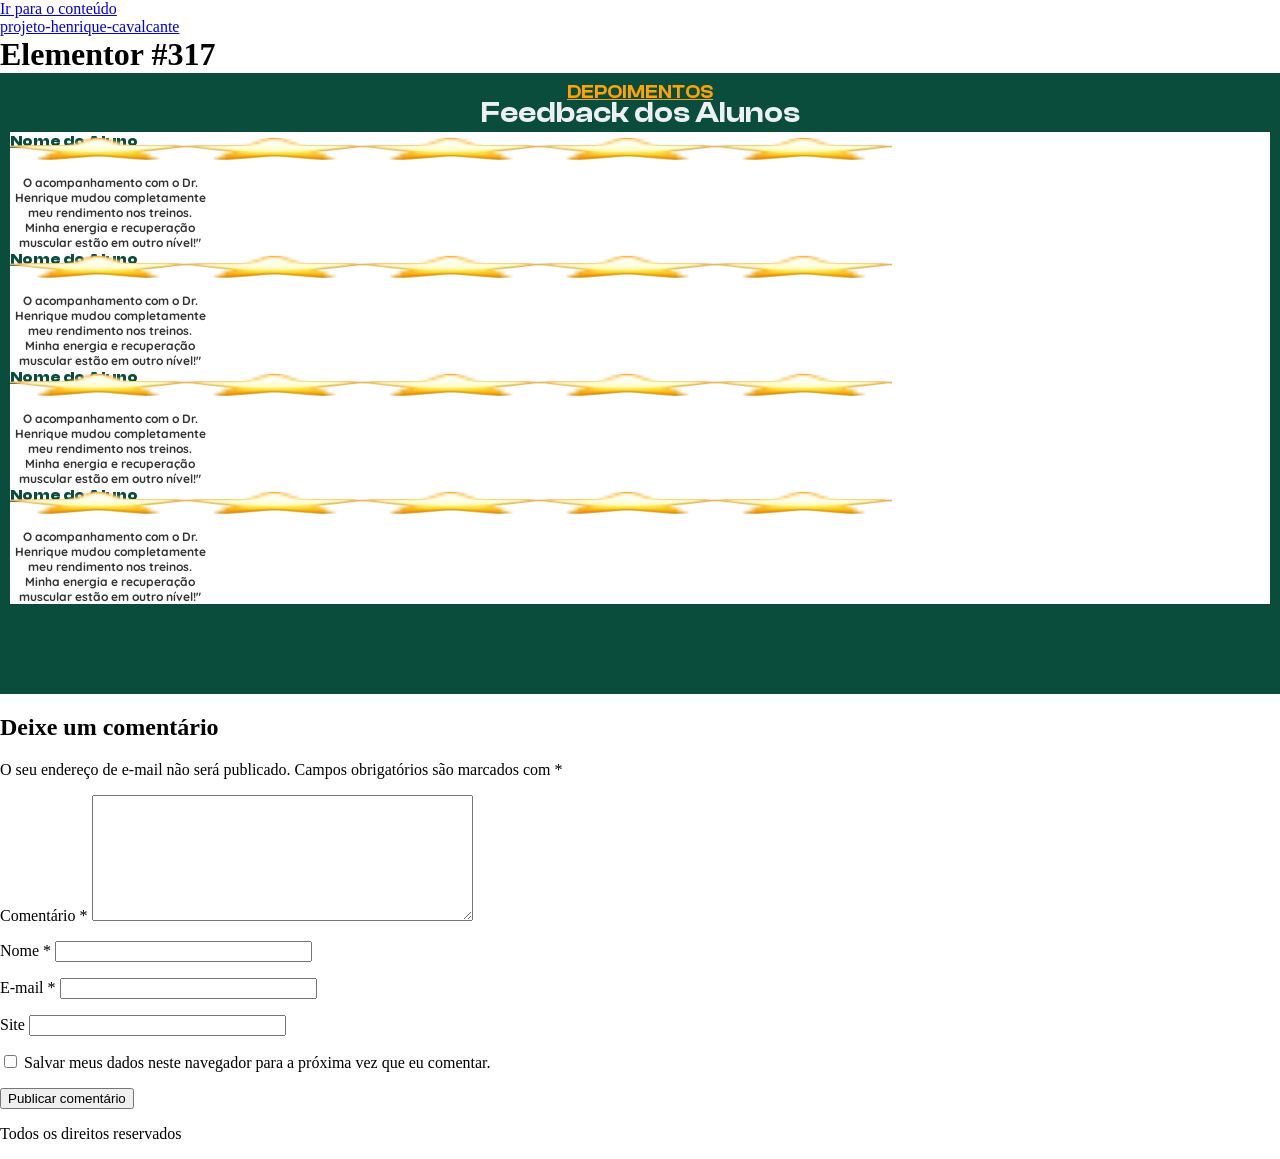
==== elementor-317/index.html @ 1b87118b "Primeiro commit - projeto Henrique Nutri" ====
<!DOCTYPE html>
<html lang="pt-BR">
<head><meta charset="UTF-8">
	
	<meta name="viewport" content="width=device-width, initial-scale=1">
	<link rel="profile" href="https://gmpg.org/xfn/11">
	<title>Elementor #317 – projeto-henrique-cavalcante</title>
<meta name="robots" content="max-image-preview:large">





<style id="wp-img-auto-sizes-contain-inline-css">
img:is([sizes=auto i],[sizes^="auto," i]){contain-intrinsic-size:3000px 1500px}
/*# sourceURL=wp-img-auto-sizes-contain-inline-css */
</style>
 
<style id="wp-emoji-styles-inline-css">

	img.wp-smiley, img.emoji {
		display: inline !important;
		border: none !important;
		box-shadow: none !important;
		height: 1em !important;
		width: 1em !important;
		margin: 0 0.07em !important;
		vertical-align: -0.1em !important;
		background: none !important;
		padding: 0 !important;
	}
/*# sourceURL=wp-emoji-styles-inline-css */
</style>
<style id="global-styles-inline-css">
:root{--wp--preset--aspect-ratio--square: 1;--wp--preset--aspect-ratio--4-3: 4/3;--wp--preset--aspect-ratio--3-4: 3/4;--wp--preset--aspect-ratio--3-2: 3/2;--wp--preset--aspect-ratio--2-3: 2/3;--wp--preset--aspect-ratio--16-9: 16/9;--wp--preset--aspect-ratio--9-16: 9/16;--wp--preset--color--black: #000000;--wp--preset--color--cyan-bluish-gray: #abb8c3;--wp--preset--color--white: #ffffff;--wp--preset--color--pale-pink: #f78da7;--wp--preset--color--vivid-red: #cf2e2e;--wp--preset--color--luminous-vivid-orange: #ff6900;--wp--preset--color--luminous-vivid-amber: #fcb900;--wp--preset--color--light-green-cyan: #7bdcb5;--wp--preset--color--vivid-green-cyan: #00d084;--wp--preset--color--pale-cyan-blue: #8ed1fc;--wp--preset--color--vivid-cyan-blue: #0693e3;--wp--preset--color--vivid-purple: #9b51e0;--wp--preset--gradient--vivid-cyan-blue-to-vivid-purple: linear-gradient(135deg,rgb(6,147,227) 0%,rgb(155,81,224) 100%);--wp--preset--gradient--light-green-cyan-to-vivid-green-cyan: linear-gradient(135deg,rgb(122,220,180) 0%,rgb(0,208,130) 100%);--wp--preset--gradient--luminous-vivid-amber-to-luminous-vivid-orange: linear-gradient(135deg,rgb(252,185,0) 0%,rgb(255,105,0) 100%);--wp--preset--gradient--luminous-vivid-orange-to-vivid-red: linear-gradient(135deg,rgb(255,105,0) 0%,rgb(207,46,46) 100%);--wp--preset--gradient--very-light-gray-to-cyan-bluish-gray: linear-gradient(135deg,rgb(238,238,238) 0%,rgb(169,184,195) 100%);--wp--preset--gradient--cool-to-warm-spectrum: linear-gradient(135deg,rgb(74,234,220) 0%,rgb(151,120,209) 20%,rgb(207,42,186) 40%,rgb(238,44,130) 60%,rgb(251,105,98) 80%,rgb(254,248,76) 100%);--wp--preset--gradient--blush-light-purple: linear-gradient(135deg,rgb(255,206,236) 0%,rgb(152,150,240) 100%);--wp--preset--gradient--blush-bordeaux: linear-gradient(135deg,rgb(254,205,165) 0%,rgb(254,45,45) 50%,rgb(107,0,62) 100%);--wp--preset--gradient--luminous-dusk: linear-gradient(135deg,rgb(255,203,112) 0%,rgb(199,81,192) 50%,rgb(65,88,208) 100%);--wp--preset--gradient--pale-ocean: linear-gradient(135deg,rgb(255,245,203) 0%,rgb(182,227,212) 50%,rgb(51,167,181) 100%);--wp--preset--gradient--electric-grass: linear-gradient(135deg,rgb(202,248,128) 0%,rgb(113,206,126) 100%);--wp--preset--gradient--midnight: linear-gradient(135deg,rgb(2,3,129) 0%,rgb(40,116,252) 100%);--wp--preset--font-size--small: 13px;--wp--preset--font-size--medium: 20px;--wp--preset--font-size--large: 36px;--wp--preset--font-size--x-large: 42px;--wp--preset--font-family--clash: Clash;--wp--preset--spacing--20: 0.44rem;--wp--preset--spacing--30: 0.67rem;--wp--preset--spacing--40: 1rem;--wp--preset--spacing--50: 1.5rem;--wp--preset--spacing--60: 2.25rem;--wp--preset--spacing--70: 3.38rem;--wp--preset--spacing--80: 5.06rem;--wp--preset--shadow--natural: 6px 6px 9px rgba(0, 0, 0, 0.2);--wp--preset--shadow--deep: 12px 12px 50px rgba(0, 0, 0, 0.4);--wp--preset--shadow--sharp: 6px 6px 0px rgba(0, 0, 0, 0.2);--wp--preset--shadow--outlined: 6px 6px 0px -3px rgb(255, 255, 255), 6px 6px rgb(0, 0, 0);--wp--preset--shadow--crisp: 6px 6px 0px rgb(0, 0, 0);}.wp-block-button{--wp--preset--dimension--25: 25%;--wp--preset--dimension--50: 50%;--wp--preset--dimension--75: 75%;--wp--preset--dimension--100: 100%;}:root { --wp--style--global--content-size: 800px;--wp--style--global--wide-size: 1200px; }:where(body) { margin: 0; }.wp-site-blocks > .alignleft { float: left; margin-right: 2em; }.wp-site-blocks > .alignright { float: right; margin-left: 2em; }.wp-site-blocks > .aligncenter { justify-content: center; margin-left: auto; margin-right: auto; }:where(.wp-site-blocks) > * { margin-block-start: 24px; margin-block-end: 0; }:where(.wp-site-blocks) > :first-child { margin-block-start: 0; }:where(.wp-site-blocks) > :last-child { margin-block-end: 0; }:root { --wp--style--block-gap: 24px; }:root :where(.is-layout-flow) > :first-child{margin-block-start: 0;}:root :where(.is-layout-flow) > :last-child{margin-block-end: 0;}:root :where(.is-layout-flow) > *{margin-block-start: 24px;margin-block-end: 0;}:root :where(.is-layout-constrained) > :first-child{margin-block-start: 0;}:root :where(.is-layout-constrained) > :last-child{margin-block-end: 0;}:root :where(.is-layout-constrained) > *{margin-block-start: 24px;margin-block-end: 0;}:root :where(.is-layout-flex){gap: 24px;}:root :where(.is-layout-grid){gap: 24px;}.is-layout-flow > .alignleft{float: left;margin-inline-start: 0;margin-inline-end: 2em;}.is-layout-flow > .alignright{float: right;margin-inline-start: 2em;margin-inline-end: 0;}.is-layout-flow > .aligncenter{margin-left: auto !important;margin-right: auto !important;}.is-layout-constrained > .alignleft{float: left;margin-inline-start: 0;margin-inline-end: 2em;}.is-layout-constrained > .alignright{float: right;margin-inline-start: 2em;margin-inline-end: 0;}.is-layout-constrained > .aligncenter{margin-left: auto !important;margin-right: auto !important;}.is-layout-constrained > :where(:not(.alignleft):not(.alignright):not(.alignfull)){max-width: var(--wp--style--global--content-size);margin-left: auto !important;margin-right: auto !important;}.is-layout-constrained > .alignwide{max-width: var(--wp--style--global--wide-size);}body .is-layout-flex{display: flex;}.is-layout-flex{flex-wrap: wrap;align-items: center;}.is-layout-flex > :is(*, div){margin: 0;}body .is-layout-grid{display: grid;}.is-layout-grid > :is(*, div){margin: 0;}body{padding-top: 0px;padding-right: 0px;padding-bottom: 0px;padding-left: 0px;}:root :where(.wp-element-button, .wp-block-button__link){background-color: #32373c;border-width: 0;color: #fff;font-family: inherit;font-size: inherit;font-style: inherit;font-weight: inherit;letter-spacing: inherit;line-height: inherit;padding-top: calc(0.667em + 2px);padding-right: calc(1.333em + 2px);padding-bottom: calc(0.667em + 2px);padding-left: calc(1.333em + 2px);text-decoration: none;text-transform: inherit;}.has-black-color{color: var(--wp--preset--color--black) !important;}.has-cyan-bluish-gray-color{color: var(--wp--preset--color--cyan-bluish-gray) !important;}.has-white-color{color: var(--wp--preset--color--white) !important;}.has-pale-pink-color{color: var(--wp--preset--color--pale-pink) !important;}.has-vivid-red-color{color: var(--wp--preset--color--vivid-red) !important;}.has-luminous-vivid-orange-color{color: var(--wp--preset--color--luminous-vivid-orange) !important;}.has-luminous-vivid-amber-color{color: var(--wp--preset--color--luminous-vivid-amber) !important;}.has-light-green-cyan-color{color: var(--wp--preset--color--light-green-cyan) !important;}.has-vivid-green-cyan-color{color: var(--wp--preset--color--vivid-green-cyan) !important;}.has-pale-cyan-blue-color{color: var(--wp--preset--color--pale-cyan-blue) !important;}.has-vivid-cyan-blue-color{color: var(--wp--preset--color--vivid-cyan-blue) !important;}.has-vivid-purple-color{color: var(--wp--preset--color--vivid-purple) !important;}.has-black-background-color{background-color: var(--wp--preset--color--black) !important;}.has-cyan-bluish-gray-background-color{background-color: var(--wp--preset--color--cyan-bluish-gray) !important;}.has-white-background-color{background-color: var(--wp--preset--color--white) !important;}.has-pale-pink-background-color{background-color: var(--wp--preset--color--pale-pink) !important;}.has-vivid-red-background-color{background-color: var(--wp--preset--color--vivid-red) !important;}.has-luminous-vivid-orange-background-color{background-color: var(--wp--preset--color--luminous-vivid-orange) !important;}.has-luminous-vivid-amber-background-color{background-color: var(--wp--preset--color--luminous-vivid-amber) !important;}.has-light-green-cyan-background-color{background-color: var(--wp--preset--color--light-green-cyan) !important;}.has-vivid-green-cyan-background-color{background-color: var(--wp--preset--color--vivid-green-cyan) !important;}.has-pale-cyan-blue-background-color{background-color: var(--wp--preset--color--pale-cyan-blue) !important;}.has-vivid-cyan-blue-background-color{background-color: var(--wp--preset--color--vivid-cyan-blue) !important;}.has-vivid-purple-background-color{background-color: var(--wp--preset--color--vivid-purple) !important;}.has-black-border-color{border-color: var(--wp--preset--color--black) !important;}.has-cyan-bluish-gray-border-color{border-color: var(--wp--preset--color--cyan-bluish-gray) !important;}.has-white-border-color{border-color: var(--wp--preset--color--white) !important;}.has-pale-pink-border-color{border-color: var(--wp--preset--color--pale-pink) !important;}.has-vivid-red-border-color{border-color: var(--wp--preset--color--vivid-red) !important;}.has-luminous-vivid-orange-border-color{border-color: var(--wp--preset--color--luminous-vivid-orange) !important;}.has-luminous-vivid-amber-border-color{border-color: var(--wp--preset--color--luminous-vivid-amber) !important;}.has-light-green-cyan-border-color{border-color: var(--wp--preset--color--light-green-cyan) !important;}.has-vivid-green-cyan-border-color{border-color: var(--wp--preset--color--vivid-green-cyan) !important;}.has-pale-cyan-blue-border-color{border-color: var(--wp--preset--color--pale-cyan-blue) !important;}.has-vivid-cyan-blue-border-color{border-color: var(--wp--preset--color--vivid-cyan-blue) !important;}.has-vivid-purple-border-color{border-color: var(--wp--preset--color--vivid-purple) !important;}.has-vivid-cyan-blue-to-vivid-purple-gradient-background{background: var(--wp--preset--gradient--vivid-cyan-blue-to-vivid-purple) !important;}.has-light-green-cyan-to-vivid-green-cyan-gradient-background{background: var(--wp--preset--gradient--light-green-cyan-to-vivid-green-cyan) !important;}.has-luminous-vivid-amber-to-luminous-vivid-orange-gradient-background{background: var(--wp--preset--gradient--luminous-vivid-amber-to-luminous-vivid-orange) !important;}.has-luminous-vivid-orange-to-vivid-red-gradient-background{background: var(--wp--preset--gradient--luminous-vivid-orange-to-vivid-red) !important;}.has-very-light-gray-to-cyan-bluish-gray-gradient-background{background: var(--wp--preset--gradient--very-light-gray-to-cyan-bluish-gray) !important;}.has-cool-to-warm-spectrum-gradient-background{background: var(--wp--preset--gradient--cool-to-warm-spectrum) !important;}.has-blush-light-purple-gradient-background{background: var(--wp--preset--gradient--blush-light-purple) !important;}.has-blush-bordeaux-gradient-background{background: var(--wp--preset--gradient--blush-bordeaux) !important;}.has-luminous-dusk-gradient-background{background: var(--wp--preset--gradient--luminous-dusk) !important;}.has-pale-ocean-gradient-background{background: var(--wp--preset--gradient--pale-ocean) !important;}.has-electric-grass-gradient-background{background: var(--wp--preset--gradient--electric-grass) !important;}.has-midnight-gradient-background{background: var(--wp--preset--gradient--midnight) !important;}.has-small-font-size{font-size: var(--wp--preset--font-size--small) !important;}.has-medium-font-size{font-size: var(--wp--preset--font-size--medium) !important;}.has-large-font-size{font-size: var(--wp--preset--font-size--large) !important;}.has-x-large-font-size{font-size: var(--wp--preset--font-size--x-large) !important;}.has-clash-font-family{font-family: var(--wp--preset--font-family--clash) !important;}
:root :where(.wp-block-icon svg){width: 24px;}
:root :where(.wp-block-pullquote){font-size: 1.5em;line-height: 1.6;}
/*# sourceURL=global-styles-inline-css */
</style>
<link rel="stylesheet" id="hello-elementor-css" href="/wp-content/themes/hello-elementor/assets/css/reset.css?ver=3.5.1" media="all">
<link rel="stylesheet" id="hello-elementor-theme-style-css" href="/wp-content/themes/hello-elementor/assets/css/theme.css?ver=3.5.1" media="all">
<link rel="stylesheet" id="hello-elementor-header-footer-css" href="/wp-content/themes/hello-elementor/assets/css/header-footer.css?ver=3.5.1" media="all">
<link rel="stylesheet" id="elementor-frontend-css" href="/wp-content/plugins/elementor/assets/css/frontend.min.css?ver=4.2.4" media="all">
<style id="elementor-frontend-inline-css">
.elementor-kit-6{--e-global-color-primary:#6EC1E4;--e-global-color-secondary:#54595F;--e-global-color-text:#7A7A7A;--e-global-color-accent:#61CE70;--e-global-typography-primary-font-family:"Roboto";--e-global-typography-primary-font-weight:600;--e-global-typography-secondary-font-family:"Roboto Slab";--e-global-typography-secondary-font-weight:400;--e-global-typography-text-font-family:"Roboto";--e-global-typography-text-font-weight:400;--e-global-typography-accent-font-family:"Roboto";--e-global-typography-accent-font-weight:500;}.elementor-section.elementor-section-boxed > .elementor-container{max-width:1140px;}.e-con{--container-max-width:1140px;}.elementor-widget:not(:last-child){margin-block-end:20px;}.elementor-element{--widgets-spacing:20px 20px;--widgets-spacing-row:20px;--widgets-spacing-column:20px;}{}h1.entry-title{display:var(--page-title-display);}.site-header .site-branding{flex-direction:column;align-items:stretch;}.site-header{padding-inline-end:0px;padding-inline-start:0px;}.site-footer .site-branding{flex-direction:column;align-items:stretch;}@media(max-width:1024px){.elementor-section.elementor-section-boxed > .elementor-container{max-width:1024px;}.e-con{--container-max-width:1024px;}}@media(max-width:767px){.elementor-section.elementor-section-boxed > .elementor-container{max-width:767px;}.e-con{--container-max-width:767px;}}
.e-heading-base a, .e-paragraph-base a { all: unset; cursor: pointer; }form[data-element_type="e-form"].form-state-success [data-element_type="e-form-success-message"],form[data-element_type="e-form"].form-state-error [data-element_type="e-form-error-message"]{ display: block; }
.elementor-317 .elementor-element.elementor-element-12e1f19{--display:flex;--align-items:center;--container-widget-width:calc( ( 1 - var( --container-widget-flex-grow ) ) * 100% );--padding-top:50px;--padding-bottom:50px;--padding-left:0px;--padding-right:0px;}.elementor-317 .elementor-element.elementor-element-12e1f19.e-con{--align-self:center;}.elementor-317 .elementor-element.elementor-element-983eedb{--display:flex;--flex-direction:row;--container-widget-width:initial;--container-widget-height:100%;--container-widget-flex-grow:1;--container-widget-align-self:stretch;--flex-wrap-mobile:wrap;--padding-top:0px;--padding-bottom:0px;--padding-left:0px;--padding-right:0px;}.elementor-317 .elementor-element.elementor-element-983eedb.e-con{--align-self:center;}.elementor-317 .elementor-element.elementor-element-299acb9{--display:flex;--min-height:0px;--align-items:center;--container-widget-width:calc( ( 1 - var( --container-widget-flex-grow ) ) * 100% );--border-radius:10px 10px 10px 10px;--padding-top:20px;--padding-bottom:20px;--padding-left:20px;--padding-right:20px;}.elementor-317 .elementor-element.elementor-element-299acb9:not(.elementor-motion-effects-element-type-background), .elementor-317 .elementor-element.elementor-element-299acb9 > .elementor-motion-effects-container > .elementor-motion-effects-layer{background-color:#FFFFFF;}.elementor-widget-image .widget-image-caption{color:var( --e-global-color-text );font-family:var( --e-global-typography-text-font-family ), Sans-serif;font-weight:var( --e-global-typography-text-font-weight );}.elementor-317 .elementor-element.elementor-element-9c44d89 img{width:70%;}.elementor-317 .elementor-element.elementor-element-06d07e2{--display:flex;--min-height:0px;--align-items:center;--container-widget-width:calc( ( 1 - var( --container-widget-flex-grow ) ) * 100% );--border-radius:10px 10px 10px 10px;--padding-top:20px;--padding-bottom:20px;--padding-left:20px;--padding-right:20px;}.elementor-317 .elementor-element.elementor-element-06d07e2:not(.elementor-motion-effects-element-type-background), .elementor-317 .elementor-element.elementor-element-06d07e2 > .elementor-motion-effects-container > .elementor-motion-effects-layer{background-color:#FFFFFF;}.elementor-317 .elementor-element.elementor-element-909d22f img{width:70%;}.elementor-317 .elementor-element.elementor-element-e546033{--display:flex;--min-height:0px;--align-items:center;--container-widget-width:calc( ( 1 - var( --container-widget-flex-grow ) ) * 100% );--border-radius:10px 10px 10px 10px;--padding-top:20px;--padding-bottom:20px;--padding-left:20px;--padding-right:20px;}.elementor-317 .elementor-element.elementor-element-e546033:not(.elementor-motion-effects-element-type-background), .elementor-317 .elementor-element.elementor-element-e546033 > .elementor-motion-effects-container > .elementor-motion-effects-layer{background-color:#FFFFFF;}.elementor-317 .elementor-element.elementor-element-23f2750 img{width:70%;}.elementor-317 .elementor-element.elementor-element-206cd2a{--display:flex;--min-height:0px;--align-items:center;--container-widget-width:calc( ( 1 - var( --container-widget-flex-grow ) ) * 100% );--border-radius:10px 10px 10px 10px;--padding-top:20px;--padding-bottom:20px;--padding-left:20px;--padding-right:20px;}.elementor-317 .elementor-element.elementor-element-206cd2a:not(.elementor-motion-effects-element-type-background), .elementor-317 .elementor-element.elementor-element-206cd2a > .elementor-motion-effects-container > .elementor-motion-effects-layer{background-color:#FFFFFF;}.elementor-317 .elementor-element.elementor-element-a00bc3f img{width:70%;}@media(min-width:768px){.elementor-317 .elementor-element.elementor-element-12e1f19{--content-width:1200px;}.elementor-317 .elementor-element.elementor-element-983eedb{--content-width:1200px;}.elementor-317 .elementor-element.elementor-element-299acb9{--width:25%;}.elementor-317 .elementor-element.elementor-element-06d07e2{--width:25%;}.elementor-317 .elementor-element.elementor-element-e546033{--width:25%;}.elementor-317 .elementor-element.elementor-element-206cd2a{--width:25%;}}@media(max-width:1024px) and (min-width:768px){.elementor-317 .elementor-element.elementor-element-299acb9{--width:40%;}.elementor-317 .elementor-element.elementor-element-06d07e2{--width:40%;}.elementor-317 .elementor-element.elementor-element-e546033{--width:40%;}.elementor-317 .elementor-element.elementor-element-206cd2a{--width:40%;}}@media(max-width:1024px){.elementor-317 .elementor-element.elementor-element-983eedb{--min-height:0px;--flex-direction:row;--container-widget-width:calc( ( 1 - var( --container-widget-flex-grow ) ) * 100% );--container-widget-height:100%;--container-widget-flex-grow:1;--container-widget-align-self:stretch;--flex-wrap-mobile:wrap;--justify-content:center;--align-items:center;--flex-wrap:wrap;}.elementor-317 .elementor-element.elementor-element-983eedb.e-con{--align-self:center;}.elementor-317 .elementor-element.elementor-element-299acb9{--min-height:0px;--flex-wrap:wrap;}.elementor-317 .elementor-element.elementor-element-06d07e2{--min-height:0px;--flex-wrap:wrap;}.elementor-317 .elementor-element.elementor-element-e546033{--min-height:0px;--flex-wrap:wrap;}.elementor-317 .elementor-element.elementor-element-206cd2a{--min-height:0px;--flex-wrap:wrap;}}
/*# sourceURL=elementor-frontend-inline-css */
</style>
<link rel="stylesheet" id="widget-image-css" href="/wp-content/plugins/elementor/assets/css/widget-image.min.css?ver=4.2.4" media="all">
<link rel="stylesheet" id="base-desktop-css" href="/wp-content/uploads/elementor/css/base-desktop.css?ver=6af4d4d92cb6b" media="all">
<link rel="stylesheet" id="local-317-frontend-desktop-css" href="/wp-content/uploads/elementor/css/local-317-frontend-desktop.css?ver=6af4d7675442c" media="all">
<link rel="stylesheet" id="local-317-frontend-tablet-css" href="/wp-content/uploads/elementor/css/local-317-frontend-tablet.css?ver=6af4d7675442c" media="(max-width:1024px)">
<link rel="stylesheet" id="base-mobile-css" href="/wp-content/uploads/elementor/css/base-mobile.css?ver=6af4d4d92cb6b" media="(max-width:767px)">
<link rel="stylesheet" id="local-317-frontend-mobile-css" href="/wp-content/uploads/elementor/css/local-317-frontend-mobile.css?ver=6af4d7675442c" media="(max-width:767px)">
<link rel="stylesheet" id="eael-general-css" href="/wp-content/plugins/essential-addons-for-elementor-lite/assets/front-end/css/view/general.min.css?ver=6.8.4" media="all">
<link rel="stylesheet" id="elementor-gf-roboto-css" href="https://fonts.googleapis.com/css?family=Roboto:100,100italic,200,200italic,300,300italic,400,400italic,500,500italic,600,600italic,700,700italic,800,800italic,900,900italic&amp;display=swap" media="all">
<link rel="stylesheet" id="elementor-gf-robotoslab-css" href="https://fonts.googleapis.com/css?family=Roboto+Slab:100,100italic,200,200italic,300,300italic,400,400italic,500,500italic,600,600italic,700,700italic,800,800italic,900,900italic&amp;display=swap" media="all">
<link rel="stylesheet" id="elementor-gf-quicksand-css" href="https://fonts.googleapis.com/css?family=Quicksand:100,100italic,200,200italic,300,300italic,400,400italic,500,500italic,600,600italic,700,700italic,800,800italic,900,900italic&amp;display=swap" media="all">
<script id="jquery-core-js" src="/wp-includes/js/jquery/jquery.min.js?ver=3.7.1"></script>
<script id="jquery-migrate-js" src="/wp-includes/js/jquery/jquery-migrate.min.js?ver=3.4.1"></script>
<link rel="EditURI" type="application/rsd+xml" title="RSD" href="/xmlrpc.php?rsd">
<meta name="generator" content="WordPress 7.1.4">
<link rel="canonical" href="/elementor-317/">
<link rel="shortlink" href="/?p=317">
	<!-- Fonts Plugin CSS - https://fontsplugin.com/ -->
	<style>
		@font-face {font-family:'Clash';src:url('/wp-content/uploads/2026/09/ClashDisplay-Variable.ttf') format('truetype');}	</style>
	<!-- Fonts Plugin CSS -->
	</head>
<body class="wp-singular post-template-default single single-post postid-317 single-format-standard wp-embed-responsive wp-theme-hello-elementor hello-elementor-default elementor-default elementor-kit-6 elementor-page elementor-page-317">


<a class="skip-link screen-reader-text" href="#content">Ir para o conteúdo</a>

<header id="site-header" class="site-header dynamic-header menu-dropdown-tablet">
	<div class="header-inner">
		<div class="site-branding show-title">
							<div class="site-title show">
					<a href="/" title="Página inicial" rel="home">
						projeto-henrique-cavalcante					</a>
				</div>
					</div>

					</div>
</header>

<main id="content" class="site-main post-317 post type-post status-publish format-standard hentry category-sem-categoria">

			<div class="page-header">
			<h1 class="entry-title">Elementor #317</h1>		</div>
	
	<div class="page-content">
				<div data-elementor-type="wp-post" data-elementor-id="317" class="elementor elementor-317">
				<div class="elementor-element elementor-element-416c56b e-con e-atomic-element e-flexbox-base e-416c56b-aa21ed3 " data-id="416c56b" data-element_type="e-flexbox" data-e-type="e-flexbox" data-interaction-id="416c56b" id="depoimentos">
    <div class="elementor-element elementor-element-12e1f19 e-flex e-con-boxed e-con e-parent" data-id="12e1f19" data-element_type="container" data-e-type="container">
					<div class="e-con-inner">
					<h2 data-interaction-id="2b0b38c" class="e-2b0b38c-1b9ec9a e-heading-base"><u id="e-mun2iyxx-l6pgamb">DEPOIMENTOS</u></h2>
					<h2 data-interaction-id="e3b0a4f" class="e-e3b0a4f-91afa24 e-heading-base">Feedback dos Alunos <br></h2>
					</div>
				</div>
		<div class="elementor-element elementor-element-983eedb depoimentos-slider e-flex e-con-boxed e-con e-parent" data-id="983eedb" data-element_type="container" data-e-type="container">
					<div class="e-con-inner">
		<div class="elementor-element elementor-element-299acb9 e-con-full e-flex e-con e-child" data-id="299acb9" data-element_type="container" data-e-type="container" data-settings="{&quot;background_background&quot;:&quot;classic&quot;}">
					<h2 data-interaction-id="70448f8" class="e-70448f8-401b11a e-heading-base"><strong><u>Nome do Aluno</u></strong></h2>
				<div class="elementor-element elementor-element-9c44d89 elementor-widget elementor-widget-image" data-id="9c44d89" data-element_type="widget" data-e-type="widget" data-widget_type="image.default">
				<div class="elementor-widget-container">
															<img decoding="async" width="120" height="24" src="/wp-content/uploads/2026/09/12.png" class="attachment-large size-large wp-image-223" alt="">															</div>
				</div>
					<h2 data-interaction-id="eb15cb7" class="e-eb15cb7-7d5aa66 e-heading-base"><strong>O acompanhamento com o Dr. Henrique mudou completamente meu rendimento nos treinos. Minha energia e recuperação muscular estão em outro nível!"</strong></h2>
				</div>
		<div class="elementor-element elementor-element-06d07e2 e-con-full e-flex e-con e-child" data-id="06d07e2" data-element_type="container" data-e-type="container" data-settings="{&quot;background_background&quot;:&quot;classic&quot;}">
					<h2 data-interaction-id="9076e41" class="e-9076e41-8d638f5 e-heading-base"><strong><u>Nome do Aluno</u></strong></h2>
				<div class="elementor-element elementor-element-909d22f elementor-widget elementor-widget-image" data-id="909d22f" data-element_type="widget" data-e-type="widget" data-widget_type="image.default">
				<div class="elementor-widget-container">
															<img decoding="async" width="120" height="24" src="/wp-content/uploads/2026/09/12.png" class="attachment-large size-large wp-image-223" alt="">															</div>
				</div>
					<h2 data-interaction-id="f97f648" class="e-f97f648-a044d11 e-heading-base"><strong>O acompanhamento com o Dr. Henrique mudou completamente meu rendimento nos treinos. Minha energia e recuperação muscular estão em outro nível!"</strong></h2>
				</div>
		<div class="elementor-element elementor-element-e546033 e-con-full e-flex e-con e-child" data-id="e546033" data-element_type="container" data-e-type="container" data-settings="{&quot;background_background&quot;:&quot;classic&quot;}">
					<h2 data-interaction-id="b275a4b" class="e-b275a4b-8a73851 e-heading-base"><strong><u>Nome do Aluno</u></strong></h2>
				<div class="elementor-element elementor-element-23f2750 elementor-widget elementor-widget-image" data-id="23f2750" data-element_type="widget" data-e-type="widget" data-widget_type="image.default">
				<div class="elementor-widget-container">
															<img decoding="async" width="120" height="24" src="/wp-content/uploads/2026/09/12.png" class="attachment-large size-large wp-image-223" alt="">															</div>
				</div>
					<h2 data-interaction-id="cc31ae4" class="e-cc31ae4-2a63678 e-heading-base"><strong>O acompanhamento com o Dr. Henrique mudou completamente meu rendimento nos treinos. Minha energia e recuperação muscular estão em outro nível!"</strong></h2>
				</div>
		<div class="elementor-element elementor-element-206cd2a e-con-full e-flex e-con e-child" data-id="206cd2a" data-element_type="container" data-e-type="container" data-settings="{&quot;background_background&quot;:&quot;classic&quot;}">
					<h2 data-interaction-id="ebdfb2d" class="e-ebdfb2d-b48a43f e-heading-base"><strong><u>Nome do Aluno</u></strong></h2>
				<div class="elementor-element elementor-element-a00bc3f elementor-widget elementor-widget-image" data-id="a00bc3f" data-element_type="widget" data-e-type="widget" data-widget_type="image.default">
				<div class="elementor-widget-container">
															<img decoding="async" width="120" height="24" src="/wp-content/uploads/2026/09/12.png" class="attachment-large size-large wp-image-223" alt="">															</div>
				</div>
					<h2 data-interaction-id="097c8c7" class="e-097c8c7-68d91cb e-heading-base"><strong>O acompanhamento com o Dr. Henrique mudou completamente meu rendimento nos treinos. Minha energia e recuperação muscular estão em outro nível!"</strong></h2>
				</div>
					</div>
				</div>
		
</div>
		</div>
		
		
			</div>

	<section id="comments" class="comments-area">

	
		<div id="respond" class="comment-respond">
		<h2 id="reply-title" class="comment-reply-title">Deixe um comentário <small><a rel="nofollow" id="cancel-comment-reply-link" href="/elementor-317/#respond" style="display:none;">Cancelar resposta</a></small></h2><form action="http://projeto-henrique-cavalcante.local/wp-comments-post.php" method="post" id="commentform" class="comment-form"><p class="comment-notes"><span id="email-notes">O seu endereço de e-mail não será publicado.</span> <span class="required-field-message">Campos obrigatórios são marcados com <span class="required">*</span></span></p><p class="comment-form-comment"><label for="comment">Comentário <span class="required">*</span></label> <textarea id="comment" name="comment" cols="45" rows="8" maxlength="65525" required></textarea></p><p class="comment-form-author"><label for="author">Nome <span class="required">*</span></label> <input id="author" name="author" type="text" value="" size="30" maxlength="245" autocomplete="name" required></p>
<p class="comment-form-email"><label for="email">E-mail <span class="required">*</span></label> <input id="email" name="email" type="email" value="" size="30" maxlength="100" aria-describedby="email-notes" autocomplete="email" required></p>
<p class="comment-form-url"><label for="url">Site</label> <input id="url" name="url" type="url" value="" size="30" maxlength="200" autocomplete="url"></p>
<p class="comment-form-cookies-consent"><input id="wp-comment-cookies-consent" name="wp-comment-cookies-consent" type="checkbox" value="yes"> <label for="wp-comment-cookies-consent">Salvar meus dados neste navegador para a próxima vez que eu comentar.</label></p>
<p class="form-submit"><input name="submit" type="submit" id="submit" class="submit" value="Publicar comentário"> <input type="hidden" name="comment_post_ID" value="317" id="comment_post_ID">
<input type="hidden" name="comment_parent" id="comment_parent" value="0">
</p></form>	</div><!-- #respond -->
	
</section>

</main>

	<footer id="site-footer" class="site-footer dynamic-footer footer-has-copyright">
	<div class="footer-inner">
		<div class="site-branding show-logo">
					</div>

		
					<div class="copyright show">
				<p>Todos os direitos reservados</p>
			</div>
			</div>
</footer>

<script type="speculationrules">
{"prefetch":[{"source":"document","where":{"and":[{"href_matches":"/*"},{"not":{"href_matches":["/wp-*.php","/wp-admin/*","/wp-content/uploads/*","/wp-content/*","/wp-content/plugins/*","/wp-content/themes/hello-elementor/*","/*\\?(.+)"]}},{"not":{"selector_matches":"a[rel~=\"nofollow\"]"}},{"not":{"selector_matches":".no-prefetch, .no-prefetch a"}}]},"eagerness":"conservative"}]}
</script>
<script id="hello-theme-frontend-js" src="/wp-content/themes/hello-elementor/assets/js/hello-frontend.js?ver=3.5.1"></script>
<script id="elementor-webpack-runtime-js" src="/wp-content/plugins/elementor/assets/js/webpack.runtime.min.js?ver=4.2.4"></script>
<script id="elementor-frontend-modules-js" src="/wp-content/plugins/elementor/assets/js/frontend-modules.min.js?ver=4.2.4"></script>
<script id="jquery-ui-core-js-before">
jQuery.uiBackCompat = true;
//# sourceURL=jquery-ui-core-js-before
</script>
<script id="jquery-ui-core-js" src="/wp-includes/js/jquery/ui/core.min.js?ver=1.14.2"></script>
<script id="elementor-frontend-js-extra">
var EAELImageMaskingConfig = {"svg_dir_url":"/wp-content/plugins/essential-addons-for-elementor-lite/assets/front-end/img/image-masking/svg-shapes/"};
//# sourceURL=elementor-frontend-js-extra
</script>
<script id="elementor-frontend-js-before">
var elementorFrontendConfig = {"environmentMode":{"edit":false,"wpPreview":false,"isScriptDebug":false},"i18n":{"shareOnFacebook":"Compartilhar no Facebook","shareOnX":"Compartilhar no X","pinIt":"Fixar","download":"Baixar","downloadImage":"Baixar imagem","fullscreen":"Tela cheia","zoom":"Zoom","share":"Compartilhar","playVideo":"Reproduzir v\u00eddeo","previous":"Anterior","next":"Pr\u00f3ximo","close":"Fechar","a11yCarouselPrevSlideMessage":"Slide anterior","a11yCarouselNextSlideMessage":"Pr\u00f3ximo slide","a11yCarouselFirstSlideMessage":"Este \u00e9 o primeiro slide","a11yCarouselLastSlideMessage":"Este \u00e9 o \u00faltimo slide","a11yCarouselPaginationBulletMessage":"Ir para o slide"},"is_rtl":false,"breakpoints":{"xs":0,"sm":480,"md":768,"lg":1025,"xl":1440,"xxl":1600},"responsive":{"breakpoints":{"mobile":{"label":"Dispositivos m\u00f3veis no modo retrato","value":767,"default_value":767,"direction":"max","is_enabled":true},"mobile_extra":{"label":"Dispositivos m\u00f3veis no modo paisagem","value":880,"default_value":880,"direction":"max","is_enabled":false},"tablet":{"label":"Tablet no modo retrato","value":1024,"default_value":1024,"direction":"max","is_enabled":true},"tablet_extra":{"label":"Tablet no modo paisagem","value":1200,"default_value":1200,"direction":"max","is_enabled":false},"laptop":{"label":"Notebook","value":1366,"default_value":1366,"direction":"max","is_enabled":false},"widescreen":{"label":"Tela ampla (widescreen)","value":2400,"default_value":2400,"direction":"min","is_enabled":false}},"hasCustomBreakpoints":false},"version":"4.2.4","is_static":false,"experimentalFeatures":{"e_font_icon_svg":true,"additional_custom_breakpoints":true,"container":true,"e_panel_promotions":true,"hello-theme-header-footer":true,"e_pro_free_trial_popup":true,"nested-elements":true,"e_atomic_elements":true,"atomic_widgets_should_enforce_capabilities":true,"editor_mcp":true,"e_bc_migrations":true,"e_classes":true,"global_classes_should_enforce_capabilities":true,"e_variables":true,"e_variables_manager":true,"e_opt_in_v4_page":true,"e_opt_in_v4":true,"e_components":true,"e_interactions":true,"e_widget_creation":true,"import-export-customization":true},"urls":{"assets":"\/wp-content\/plugins\/elementor\/assets\/","ajaxurl":"\/wp-admin\/admin-ajax.php","uploadUrl":"\/wp-content\/uploads"},"nonces":{"floatingButtonsClickTracking":"170c4698ef","atomicFormsSendForm":"522d4120b0"},"swiperClass":"swiper","settings":{"page":[],"editorPreferences":[]},"kit":{"active_breakpoints":["viewport_mobile","viewport_tablet"],"global_image_lightbox":"yes","lightbox_enable_counter":"yes","lightbox_enable_fullscreen":"yes","lightbox_enable_zoom":"yes","lightbox_enable_share":"yes","lightbox_title_src":"title","lightbox_description_src":"description","hello_header_logo_type":"title","hello_header_menu_layout":"horizontal","hello_footer_logo_type":"logo"},"post":{"id":317,"title":"Elementor%20%23317%20%E2%80%93%20projeto-henrique-cavalcante","excerpt":"","featuredImage":false}};
//# sourceURL=elementor-frontend-js-before
</script>
<script id="elementor-frontend-js" src="/wp-content/plugins/elementor/assets/js/frontend.min.js?ver=4.2.4"></script>
<script id="eael-general-js-extra">
var localize = {"ajaxurl":"/wp-admin/admin-ajax.php","nonce":"f1483a44c1","i18n":{"added":"Adicionado ","compare":"Comparar","loading":"Carregando..."},"eael_translate_text":{"required_text":"\u00e9 um campo obrigat\u00f3rio","invalid_text":"Inv\u00e1lido","billing_text":"Cobran\u00e7a","shipping_text":"Envio","fg_mfp_counter_text":"de"},"page_permalink":"/elementor-317/","cart_redirectition":"","cart_page_url":"","el_breakpoints":{"mobile":{"label":"Dispositivos m\u00f3veis no modo retrato","value":767,"default_value":767,"direction":"max","is_enabled":true},"mobile_extra":{"label":"Dispositivos m\u00f3veis no modo paisagem","value":880,"default_value":880,"direction":"max","is_enabled":false},"tablet":{"label":"Tablet no modo retrato","value":1024,"default_value":1024,"direction":"max","is_enabled":true},"tablet_extra":{"label":"Tablet no modo paisagem","value":1200,"default_value":1200,"direction":"max","is_enabled":false},"laptop":{"label":"Notebook","value":1366,"default_value":1366,"direction":"max","is_enabled":false},"widescreen":{"label":"Tela ampla (widescreen)","value":2400,"default_value":2400,"direction":"min","is_enabled":false}}};
//# sourceURL=eael-general-js-extra
</script>
<script id="eael-general-js" src="/wp-content/plugins/essential-addons-for-elementor-lite/assets/front-end/js/view/general.min.js?ver=6.8.4"></script>
<script async data-wp-strategy="async" fetchpriority="low" id="comment-reply-js" src="/wp-includes/js/comment-reply.min.js?ver=7.1.4"></script>
<script id="wp-emoji-settings" type="application/json">
{"baseUrl":"https://s.w.org/images/core/emoji/17.0.2/72x72/","ext":".png","svgUrl":"https://s.w.org/images/core/emoji/17.0.2/svg/","svgExt":".svg","source":{"concatemoji":"/wp-includes/js/wp-emoji-release.min.js?ver=7.1.4"}}
</script>
<script type="module">
/*! This file is auto-generated */
var e="script#wp-emoji-settings",t=document.querySelector(e);if(!(t instanceof HTMLScriptElement))throw new Error("Element missing: "+e);const r=JSON.parse(t.text),s=(window._wpemojiSettings=r,"wpEmojiSettingsSupports"),o=["flag","emoji"];function i(e){try{var t={supportTests:e,timestamp:(new Date).valueOf()};sessionStorage.setItem(s,JSON.stringify(t))}catch(e){}}function c(e,t,n){e.clearRect(0,0,e.canvas.width,e.canvas.height),e.fillText(t,0,0);t=new Uint32Array(e.getImageData(0,0,e.canvas.width,e.canvas.height).data);e.clearRect(0,0,e.canvas.width,e.canvas.height),e.fillText(n,0,0);const r=new Uint32Array(e.getImageData(0,0,e.canvas.width,e.canvas.height).data);return t.every((e,t)=>e===r[t])}function p(e,t){e.clearRect(0,0,e.canvas.width,e.canvas.height),e.fillText(t,0,0);var n=e.getImageData(16,16,1,1);for(let e=0;e<n.data.length;e++)if(0!==n.data[e])return!1;return!0}function u(e,t,n,r){switch(t){case"flag":return n(e,"\ud83c\udff3\ufe0f\u200d\u26a7\ufe0f","\ud83c\udff3\ufe0f\u200b\u26a7\ufe0f")?!1:!n(e,"\ud83c\udde8\ud83c\uddf6","\ud83c\udde8\u200b\ud83c\uddf6")&&!n(e,"\ud83c\udff4\udb40\udc67\udb40\udc62\udb40\udc65\udb40\udc6e\udb40\udc67\udb40\udc7f","\ud83c\udff4\u200b\udb40\udc67\u200b\udb40\udc62\u200b\udb40\udc65\u200b\udb40\udc6e\u200b\udb40\udc67\u200b\udb40\udc7f");case"emoji":return!r(e,"\ud83e\u1fac8")}return!1}function f(e,t,n,r){let a;const s=(a="undefined"!=typeof WorkerGlobalScope&&self instanceof WorkerGlobalScope?new OffscreenCanvas(300,150):document.createElement("canvas")).getContext("2d",{willReadFrequently:!0}),o=(s.textBaseline="top",s.font="600 32px Arial",{});return e.forEach(e=>{o[e]=t(s,e,n,r)}),o}function a(e){var t=document.createElement("script");t.src=e,t.defer=!0,document.head.appendChild(t)}r.supports={everything:!0,everythingExceptFlag:!0},new Promise(t=>{let n=function(){try{var e=JSON.parse(sessionStorage.getItem(s));if("object"==typeof e&&"number"==typeof e.timestamp&&(new Date).valueOf()<e.timestamp+604800&&"object"==typeof e.supportTests)return e.supportTests}catch(e){}return null}();if(!n){if("undefined"!=typeof Worker&&"undefined"!=typeof OffscreenCanvas&&"undefined"!=typeof URL&&URL.createObjectURL&&"undefined"!=typeof Blob)try{var e="postMessage("+f.toString()+"("+[JSON.stringify(o),u.toString(),c.toString(),p.toString()].join(",")+"));",r=new Blob([e],{type:"text/javascript"});const a=new Worker(URL.createObjectURL(r),{name:"wpTestEmojiSupports"});return void(a.onmessage=e=>{i(n=e.data),a.terminate(),t(n)})}catch(e){}i(n=f(o,u,c,p))}t(n)}).then(e=>{for(const n in e)r.supports[n]=e[n],r.supports.everything=r.supports.everything&&r.supports[n],"flag"!==n&&(r.supports.everythingExceptFlag=r.supports.everythingExceptFlag&&r.supports[n]);var t;r.supports.everythingExceptFlag=r.supports.everythingExceptFlag&&!r.supports.flag,r.supports.everything||((t=r.source||{}).concatemoji?a(t.concatemoji):t.wpemoji&&t.twemoji&&(a(t.twemoji),a(t.wpemoji)))});
//# sourceURL=/wp-includes/js/wp-emoji-loader.min.js
</script>

</body>
</html><!-- Page supported by LiteSpeed Cache 7.9.2 on 2026-11-11 18:00:24 -->
---- wp-content/uploads/elementor/css/base-desktop.css ----
.elementor .e-div-block-base{min-width:30px;padding:10px;display:block;}.elementor .e-flexbox-base{padding:10px;display:flex;flex-direction:row;}.elementor .e-grid-base{column-gap:20px;padding:10px;display:grid;row-gap:20px;grid-template-columns:repeat(3, 1fr);grid-template-rows:repeat(2, 1fr);}.elementor .e-tabs-base{padding-block-start:0px;display:flex;flex-direction:column;gap:30px;}.elementor .e-tabs-menu-base{display:flex;justify-content:center;}.elementor .e-tab-base{width:160px;color:#0C0D0E;cursor:pointer;padding:8px;border-width:2px;border-color:#E0E0E0;border-style:solid;background-color:#FFFFFF;display:block;}.elementor .e-tab-base.e--selected{border-color:#0C0D0E;outline-width:0px;}.elementor .e-tab-base:focus{border-color:#0C0D0E;outline-width:0px;}.elementor .e-tab-base:hover,.elementor .e-tab-base:focus-visible{background-color:#E0E0E0;}.elementor .e-tabs-content-area-base{display:block;}.elementor .e-tab-content-base{min-width:30px;padding:10px;display:block;}.elementor .e-form-base{display:block;}.elementor .e-collection-loop-base{display:block;}.elementor .e-heading-base{margin:0px;}.elementor .e-heading-link-base{all:unset;cursor:pointer;}.elementor .e-image-link-base{width:fit-content;all:unset;cursor:pointer;display:inherit;}.elementor .e-image-base{display:block;}.elementor .e-paragraph-base{margin:0px;}.elementor .e-paragraph-link-base{all:unset;cursor:pointer;}.elementor .e-svg-base{width:65px;height:65px;display:inline-block;}.elementor .e-button-base{text-align:center;padding-block-start:12px;padding-block-end:12px;padding-inline-start:24px;padding-inline-end:24px;border-radius:2px;border-width:0px;background-color:#375EFB;display:inline-block;}.elementor .e-youtube-base{overflow:hidden;aspect-ratio:16/9;}.elementor .e-divider-base{height:1px;border-width:0px;border-color:transparent;border-style:none;background-color:#000;}.elementor .e-self-hosted-video-base{max-width:100vw;aspect-ratio:16/9;display:inline-block;}
---- wp-content/uploads/elementor/css/local-317-frontend-desktop.css ----
.elementor .e-2b0b38c-1b9ec9a{font-family:"clash";font-weight:600;font-size:19px;color:#FFA300;line-height:19px;text-align:center;margin-block-start:0px;margin-block-end:0px;}.elementor .e-e3b0a4f-91afa24{font-family:"clash";font-weight:600;font-size:30px;color:#EDF0F3;text-align:center;margin-block-start:-8px;margin-block-end:0px;}.elementor .e-70448f8-401b11a{font-family:"clash";font-weight:400;font-size:16px;color:#0A4D3C;text-align:start;margin-block-start:0px;margin-block-end:-14px;align-self:center;}.elementor .e-eb15cb7-7d5aa66{width:200px;max-width:750px;font-family:"Quicksand";font-weight:400;font-size:12px;color:#333333;text-align:center;margin-block-start:-10px;margin-block-end:0px;margin-inline-start:0px;margin-inline-end:0px;align-self:center;}.elementor .e-9076e41-8d638f5{font-family:"clash";font-weight:400;font-size:16px;color:#0A4D3C;text-align:start;margin-block-start:0px;margin-block-end:-14px;align-self:center;}.elementor .e-f97f648-a044d11{width:200px;max-width:750px;font-family:"Quicksand";font-weight:400;font-size:12px;color:#333333;text-align:center;margin-block-start:-10px;margin-block-end:0px;margin-inline-start:0px;margin-inline-end:0px;align-self:center;}.elementor .e-b275a4b-8a73851{font-family:"clash";font-weight:400;font-size:16px;color:#0A4D3C;text-align:start;margin-block-start:0px;margin-block-end:-14px;align-self:center;}.elementor .e-cc31ae4-2a63678{width:200px;max-width:750px;font-family:"Quicksand";font-weight:400;font-size:12px;color:#333333;text-align:center;margin-block-start:-10px;margin-block-end:0px;margin-inline-start:0px;margin-inline-end:0px;align-self:center;}.elementor .e-ebdfb2d-b48a43f{font-family:"clash";font-weight:400;font-size:16px;color:#0A4D3C;text-align:start;margin-block-start:0px;margin-block-end:-14px;align-self:center;}.elementor .e-097c8c7-68d91cb{width:200px;max-width:750px;font-family:"Quicksand";font-weight:400;font-size:12px;color:#333333;text-align:center;margin-block-start:-10px;margin-block-end:0px;margin-inline-start:0px;margin-inline-end:0px;align-self:center;}.elementor .e-416c56b-aa21ed3{padding-block-start:10px;padding-block-end:90px;background-color:#0A4D3C;flex-direction:column;}
---- wp-content/uploads/elementor/css/local-317-frontend-tablet.css ----
@media(max-width:1024px){.elementor .e-2b0b38c-1b9ec9a{font-size:20px;}}@media(max-width:1024px){.elementor .e-e3b0a4f-91afa24{font-size:28px;}}@media(max-width:1024px){.elementor .e-70448f8-401b11a{font-size:16px;}}@media(max-width:1024px){.elementor .e-eb15cb7-7d5aa66{width:200px;max-width:500px;font-size:15px;}}@media(max-width:1024px){.elementor .e-9076e41-8d638f5{font-size:16px;}}@media(max-width:1024px){.elementor .e-f97f648-a044d11{width:200px;max-width:500px;font-size:15px;}}@media(max-width:1024px){.elementor .e-b275a4b-8a73851{font-size:16px;}}@media(max-width:1024px){.elementor .e-cc31ae4-2a63678{width:200px;max-width:500px;font-size:15px;}}@media(max-width:1024px){.elementor .e-ebdfb2d-b48a43f{font-size:16px;}}@media(max-width:1024px){.elementor .e-097c8c7-68d91cb{width:200px;max-width:500px;font-size:15px;}}@media(max-width:1024px){.elementor .e-416c56b-aa21ed3{padding:30px;display:flex;flex-direction:column;gap:10px;}}
---- wp-content/uploads/elementor/css/base-mobile.css ----
@media(max-width:767px){.elementor .e-grid-base{grid-template-columns:repeat(1, 1fr);}}
---- wp-content/uploads/elementor/css/local-317-frontend-mobile.css ----
@media(max-width:767px){.elementor .e-2b0b38c-1b9ec9a{font-size:19px;margin-block-start:0px;margin-block-end:0px;}}@media(max-width:767px){.elementor .e-e3b0a4f-91afa24{font-size:26px;margin-block-start:0px;margin-block-end:-15px;}}@media(max-width:767px){.elementor .e-70448f8-401b11a{font-size:18px;text-align:center;margin-block-start:0px;margin-block-end:1px;}}@media(max-width:767px){.elementor .e-eb15cb7-7d5aa66{font-size:15px;text-align:center;margin:0px;display:flex;flex:0 1 100px;justify-content:center;align-items:center;}}@media(max-width:767px){.elementor .e-9076e41-8d638f5{font-size:18px;text-align:center;margin-block-start:0px;margin-block-end:1px;}}@media(max-width:767px){.elementor .e-f97f648-a044d11{font-size:15px;text-align:center;margin:0px;display:flex;flex:0 1 100px;justify-content:center;align-items:center;}}@media(max-width:767px){.elementor .e-b275a4b-8a73851{font-size:18px;text-align:center;margin-block-start:0px;margin-block-end:1px;}}@media(max-width:767px){.elementor .e-cc31ae4-2a63678{font-size:15px;text-align:center;margin:0px;display:flex;flex:0 1 100px;justify-content:center;align-items:center;}}@media(max-width:767px){.elementor .e-ebdfb2d-b48a43f{font-size:18px;text-align:center;margin-block-start:0px;margin-block-end:1px;}}@media(max-width:767px){.elementor .e-097c8c7-68d91cb{font-size:15px;text-align:center;margin:0px;display:flex;flex:0 1 100px;justify-content:center;align-items:center;}}@media(max-width:767px){.elementor .e-416c56b-aa21ed3{padding-block-start:20px;padding-block-end:20px;padding-inline-start:20px;padding-inline-end:20px;}}
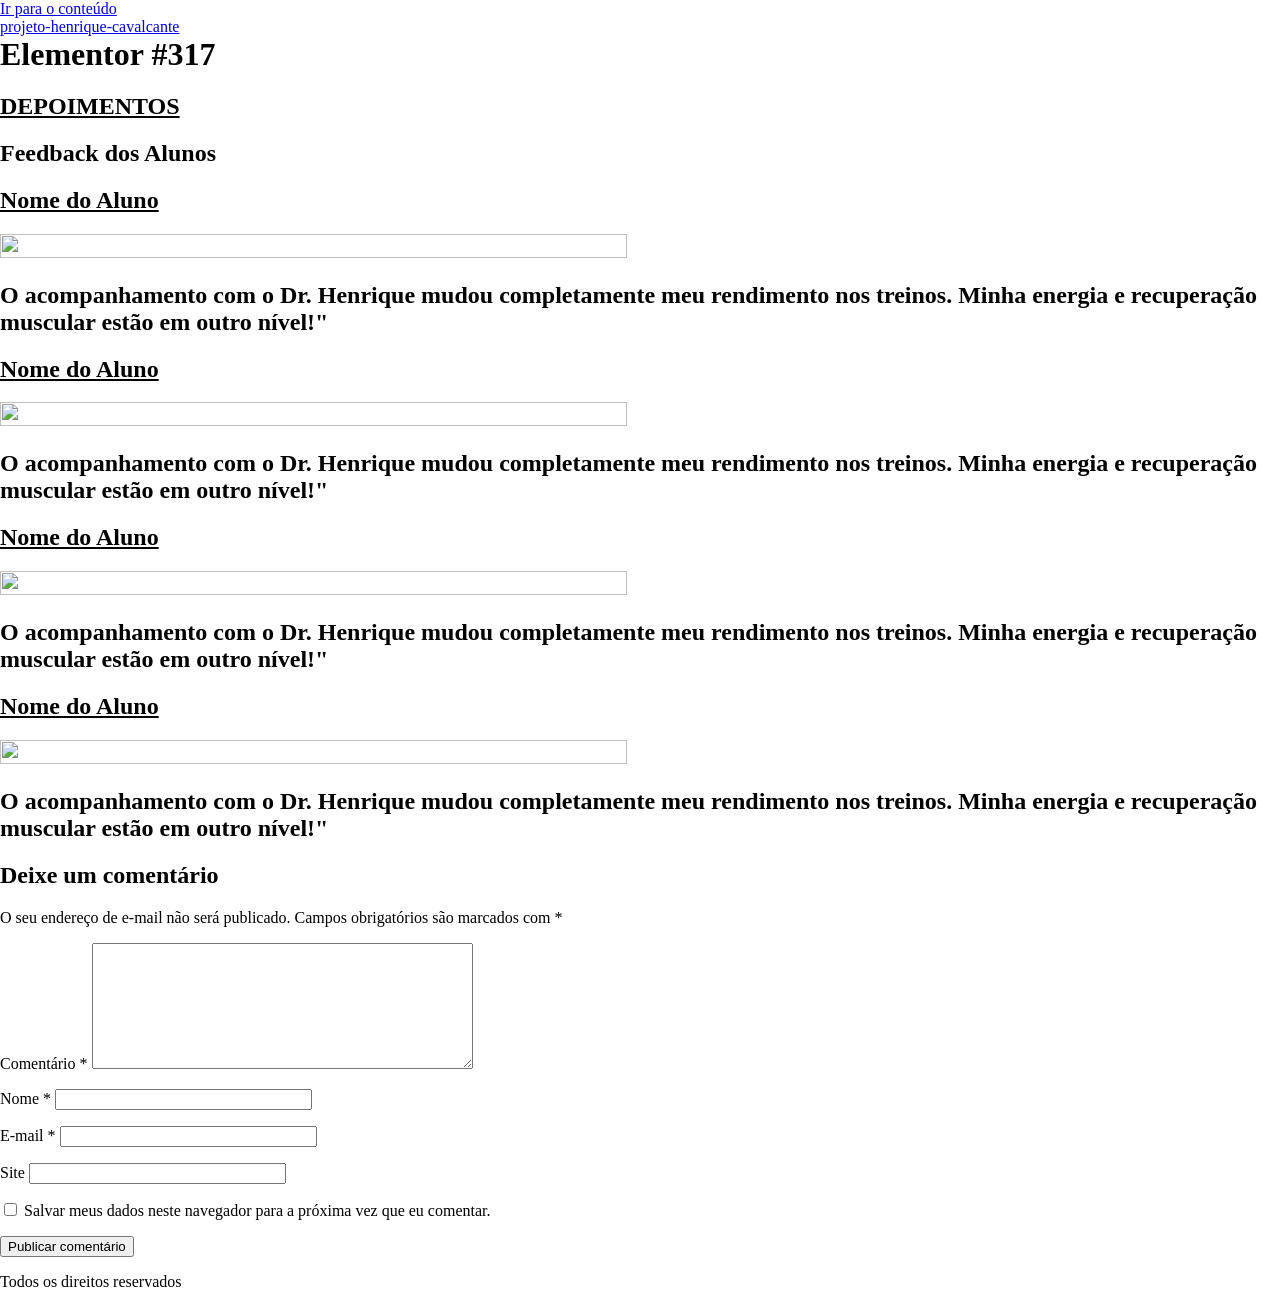
==== commit c64f291c: "Corrigir caminhos dos arquivos" ====
--- a/elementor-317/index.html
+++ b/elementor-317/index.html
@@ -37,35 +37,35 @@
 :root :where(.wp-block-pullquote){font-size: 1.5em;line-height: 1.6;}
 /*# sourceURL=global-styles-inline-css */
 </style>
-<link rel="stylesheet" id="hello-elementor-css" href="/wp-content/themes/hello-elementor/assets/css/reset.css?ver=3.5.1" media="all">
-<link rel="stylesheet" id="hello-elementor-theme-style-css" href="/wp-content/themes/hello-elementor/assets/css/theme.css?ver=3.5.1" media="all">
-<link rel="stylesheet" id="hello-elementor-header-footer-css" href="/wp-content/themes/hello-elementor/assets/css/header-footer.css?ver=3.5.1" media="all">
-<link rel="stylesheet" id="elementor-frontend-css" href="/wp-content/plugins/elementor/assets/css/frontend.min.css?ver=4.2.4" media="all">
+<link rel="stylesheet" id="hello-elementor-css" href="/projeto-nutri-henrique-cavalcante/wp-content/themes/hello-elementor/assets/css/reset.css?ver=3.5.1" media="all">
+<link rel="stylesheet" id="hello-elementor-theme-style-css" href="/projeto-nutri-henrique-cavalcante/wp-content/themes/hello-elementor/assets/css/theme.css?ver=3.5.1" media="all">
+<link rel="stylesheet" id="hello-elementor-header-footer-css" href="/projeto-nutri-henrique-cavalcante/wp-content/themes/hello-elementor/assets/css/header-footer.css?ver=3.5.1" media="all">
+<link rel="stylesheet" id="elementor-frontend-css" href="/projeto-nutri-henrique-cavalcante/wp-content/plugins/elementor/assets/css/frontend.min.css?ver=4.2.4" media="all">
 <style id="elementor-frontend-inline-css">
 .elementor-kit-6{--e-global-color-primary:#6EC1E4;--e-global-color-secondary:#54595F;--e-global-color-text:#7A7A7A;--e-global-color-accent:#61CE70;--e-global-typography-primary-font-family:"Roboto";--e-global-typography-primary-font-weight:600;--e-global-typography-secondary-font-family:"Roboto Slab";--e-global-typography-secondary-font-weight:400;--e-global-typography-text-font-family:"Roboto";--e-global-typography-text-font-weight:400;--e-global-typography-accent-font-family:"Roboto";--e-global-typography-accent-font-weight:500;}.elementor-section.elementor-section-boxed > .elementor-container{max-width:1140px;}.e-con{--container-max-width:1140px;}.elementor-widget:not(:last-child){margin-block-end:20px;}.elementor-element{--widgets-spacing:20px 20px;--widgets-spacing-row:20px;--widgets-spacing-column:20px;}{}h1.entry-title{display:var(--page-title-display);}.site-header .site-branding{flex-direction:column;align-items:stretch;}.site-header{padding-inline-end:0px;padding-inline-start:0px;}.site-footer .site-branding{flex-direction:column;align-items:stretch;}@media(max-width:1024px){.elementor-section.elementor-section-boxed > .elementor-container{max-width:1024px;}.e-con{--container-max-width:1024px;}}@media(max-width:767px){.elementor-section.elementor-section-boxed > .elementor-container{max-width:767px;}.e-con{--container-max-width:767px;}}
 .e-heading-base a, .e-paragraph-base a { all: unset; cursor: pointer; }form[data-element_type="e-form"].form-state-success [data-element_type="e-form-success-message"],form[data-element_type="e-form"].form-state-error [data-element_type="e-form-error-message"]{ display: block; }
 .elementor-317 .elementor-element.elementor-element-12e1f19{--display:flex;--align-items:center;--container-widget-width:calc( ( 1 - var( --container-widget-flex-grow ) ) * 100% );--padding-top:50px;--padding-bottom:50px;--padding-left:0px;--padding-right:0px;}.elementor-317 .elementor-element.elementor-element-12e1f19.e-con{--align-self:center;}.elementor-317 .elementor-element.elementor-element-983eedb{--display:flex;--flex-direction:row;--container-widget-width:initial;--container-widget-height:100%;--container-widget-flex-grow:1;--container-widget-align-self:stretch;--flex-wrap-mobile:wrap;--padding-top:0px;--padding-bottom:0px;--padding-left:0px;--padding-right:0px;}.elementor-317 .elementor-element.elementor-element-983eedb.e-con{--align-self:center;}.elementor-317 .elementor-element.elementor-element-299acb9{--display:flex;--min-height:0px;--align-items:center;--container-widget-width:calc( ( 1 - var( --container-widget-flex-grow ) ) * 100% );--border-radius:10px 10px 10px 10px;--padding-top:20px;--padding-bottom:20px;--padding-left:20px;--padding-right:20px;}.elementor-317 .elementor-element.elementor-element-299acb9:not(.elementor-motion-effects-element-type-background), .elementor-317 .elementor-element.elementor-element-299acb9 > .elementor-motion-effects-container > .elementor-motion-effects-layer{background-color:#FFFFFF;}.elementor-widget-image .widget-image-caption{color:var( --e-global-color-text );font-family:var( --e-global-typography-text-font-family ), Sans-serif;font-weight:var( --e-global-typography-text-font-weight );}.elementor-317 .elementor-element.elementor-element-9c44d89 img{width:70%;}.elementor-317 .elementor-element.elementor-element-06d07e2{--display:flex;--min-height:0px;--align-items:center;--container-widget-width:calc( ( 1 - var( --container-widget-flex-grow ) ) * 100% );--border-radius:10px 10px 10px 10px;--padding-top:20px;--padding-bottom:20px;--padding-left:20px;--padding-right:20px;}.elementor-317 .elementor-element.elementor-element-06d07e2:not(.elementor-motion-effects-element-type-background), .elementor-317 .elementor-element.elementor-element-06d07e2 > .elementor-motion-effects-container > .elementor-motion-effects-layer{background-color:#FFFFFF;}.elementor-317 .elementor-element.elementor-element-909d22f img{width:70%;}.elementor-317 .elementor-element.elementor-element-e546033{--display:flex;--min-height:0px;--align-items:center;--container-widget-width:calc( ( 1 - var( --container-widget-flex-grow ) ) * 100% );--border-radius:10px 10px 10px 10px;--padding-top:20px;--padding-bottom:20px;--padding-left:20px;--padding-right:20px;}.elementor-317 .elementor-element.elementor-element-e546033:not(.elementor-motion-effects-element-type-background), .elementor-317 .elementor-element.elementor-element-e546033 > .elementor-motion-effects-container > .elementor-motion-effects-layer{background-color:#FFFFFF;}.elementor-317 .elementor-element.elementor-element-23f2750 img{width:70%;}.elementor-317 .elementor-element.elementor-element-206cd2a{--display:flex;--min-height:0px;--align-items:center;--container-widget-width:calc( ( 1 - var( --container-widget-flex-grow ) ) * 100% );--border-radius:10px 10px 10px 10px;--padding-top:20px;--padding-bottom:20px;--padding-left:20px;--padding-right:20px;}.elementor-317 .elementor-element.elementor-element-206cd2a:not(.elementor-motion-effects-element-type-background), .elementor-317 .elementor-element.elementor-element-206cd2a > .elementor-motion-effects-container > .elementor-motion-effects-layer{background-color:#FFFFFF;}.elementor-317 .elementor-element.elementor-element-a00bc3f img{width:70%;}@media(min-width:768px){.elementor-317 .elementor-element.elementor-element-12e1f19{--content-width:1200px;}.elementor-317 .elementor-element.elementor-element-983eedb{--content-width:1200px;}.elementor-317 .elementor-element.elementor-element-299acb9{--width:25%;}.elementor-317 .elementor-element.elementor-element-06d07e2{--width:25%;}.elementor-317 .elementor-element.elementor-element-e546033{--width:25%;}.elementor-317 .elementor-element.elementor-element-206cd2a{--width:25%;}}@media(max-width:1024px) and (min-width:768px){.elementor-317 .elementor-element.elementor-element-299acb9{--width:40%;}.elementor-317 .elementor-element.elementor-element-06d07e2{--width:40%;}.elementor-317 .elementor-element.elementor-element-e546033{--width:40%;}.elementor-317 .elementor-element.elementor-element-206cd2a{--width:40%;}}@media(max-width:1024px){.elementor-317 .elementor-element.elementor-element-983eedb{--min-height:0px;--flex-direction:row;--container-widget-width:calc( ( 1 - var( --container-widget-flex-grow ) ) * 100% );--container-widget-height:100%;--container-widget-flex-grow:1;--container-widget-align-self:stretch;--flex-wrap-mobile:wrap;--justify-content:center;--align-items:center;--flex-wrap:wrap;}.elementor-317 .elementor-element.elementor-element-983eedb.e-con{--align-self:center;}.elementor-317 .elementor-element.elementor-element-299acb9{--min-height:0px;--flex-wrap:wrap;}.elementor-317 .elementor-element.elementor-element-06d07e2{--min-height:0px;--flex-wrap:wrap;}.elementor-317 .elementor-element.elementor-element-e546033{--min-height:0px;--flex-wrap:wrap;}.elementor-317 .elementor-element.elementor-element-206cd2a{--min-height:0px;--flex-wrap:wrap;}}
 /*# sourceURL=elementor-frontend-inline-css */
 </style>
-<link rel="stylesheet" id="widget-image-css" href="/wp-content/plugins/elementor/assets/css/widget-image.min.css?ver=4.2.4" media="all">
-<link rel="stylesheet" id="base-desktop-css" href="/wp-content/uploads/elementor/css/base-desktop.css?ver=6af4d4d92cb6b" media="all">
-<link rel="stylesheet" id="local-317-frontend-desktop-css" href="/wp-content/uploads/elementor/css/local-317-frontend-desktop.css?ver=6af4d7675442c" media="all">
-<link rel="stylesheet" id="local-317-frontend-tablet-css" href="/wp-content/uploads/elementor/css/local-317-frontend-tablet.css?ver=6af4d7675442c" media="(max-width:1024px)">
-<link rel="stylesheet" id="base-mobile-css" href="/wp-content/uploads/elementor/css/base-mobile.css?ver=6af4d4d92cb6b" media="(max-width:767px)">
-<link rel="stylesheet" id="local-317-frontend-mobile-css" href="/wp-content/uploads/elementor/css/local-317-frontend-mobile.css?ver=6af4d7675442c" media="(max-width:767px)">
-<link rel="stylesheet" id="eael-general-css" href="/wp-content/plugins/essential-addons-for-elementor-lite/assets/front-end/css/view/general.min.css?ver=6.8.4" media="all">
+<link rel="stylesheet" id="widget-image-css" href="/projeto-nutri-henrique-cavalcante/wp-content/plugins/elementor/assets/css/widget-image.min.css?ver=4.2.4" media="all">
+<link rel="stylesheet" id="base-desktop-css" href="/projeto-nutri-henrique-cavalcante/wp-content/uploads/elementor/css/base-desktop.css?ver=6af4d4d92cb6b" media="all">
+<link rel="stylesheet" id="local-317-frontend-desktop-css" href="/projeto-nutri-henrique-cavalcante/wp-content/uploads/elementor/css/local-317-frontend-desktop.css?ver=6af4d7675442c" media="all">
+<link rel="stylesheet" id="local-317-frontend-tablet-css" href="/projeto-nutri-henrique-cavalcante/wp-content/uploads/elementor/css/local-317-frontend-tablet.css?ver=6af4d7675442c" media="(max-width:1024px)">
+<link rel="stylesheet" id="base-mobile-css" href="/projeto-nutri-henrique-cavalcante/wp-content/uploads/elementor/css/base-mobile.css?ver=6af4d4d92cb6b" media="(max-width:767px)">
+<link rel="stylesheet" id="local-317-frontend-mobile-css" href="/projeto-nutri-henrique-cavalcante/wp-content/uploads/elementor/css/local-317-frontend-mobile.css?ver=6af4d7675442c" media="(max-width:767px)">
+<link rel="stylesheet" id="eael-general-css" href="/projeto-nutri-henrique-cavalcante/wp-content/plugins/essential-addons-for-elementor-lite/assets/front-end/css/view/general.min.css?ver=6.8.4" media="all">
 <link rel="stylesheet" id="elementor-gf-roboto-css" href="https://fonts.googleapis.com/css?family=Roboto:100,100italic,200,200italic,300,300italic,400,400italic,500,500italic,600,600italic,700,700italic,800,800italic,900,900italic&amp;display=swap" media="all">
 <link rel="stylesheet" id="elementor-gf-robotoslab-css" href="https://fonts.googleapis.com/css?family=Roboto+Slab:100,100italic,200,200italic,300,300italic,400,400italic,500,500italic,600,600italic,700,700italic,800,800italic,900,900italic&amp;display=swap" media="all">
 <link rel="stylesheet" id="elementor-gf-quicksand-css" href="https://fonts.googleapis.com/css?family=Quicksand:100,100italic,200,200italic,300,300italic,400,400italic,500,500italic,600,600italic,700,700italic,800,800italic,900,900italic&amp;display=swap" media="all">
-<script id="jquery-core-js" src="/wp-includes/js/jquery/jquery.min.js?ver=3.7.1"></script>
-<script id="jquery-migrate-js" src="/wp-includes/js/jquery/jquery-migrate.min.js?ver=3.4.1"></script>
+<script id="jquery-core-js" src="/projeto-nutri-henrique-cavalcante/wp-includes/js/jquery/jquery.min.js?ver=3.7.1"></script>
+<script id="jquery-migrate-js" src="/projeto-nutri-henrique-cavalcante/wp-includes/js/jquery/jquery-migrate.min.js?ver=3.4.1"></script>
 <link rel="EditURI" type="application/rsd+xml" title="RSD" href="/xmlrpc.php?rsd">
 <meta name="generator" content="WordPress 7.1.4">
 <link rel="canonical" href="/elementor-317/">
 <link rel="shortlink" href="/?p=317">
 	<!-- Fonts Plugin CSS - https://fontsplugin.com/ -->
 	<style>
-		@font-face {font-family:'Clash';src:url('/wp-content/uploads/2026/09/ClashDisplay-Variable.ttf') format('truetype');}	</style>
+		@font-face {font-family:'Clash';src:url('/projeto-nutri-henrique-cavalcante/wp-content/uploads/2026/09/ClashDisplay-Variable.ttf') format('truetype');}	</style>
 	<!-- Fonts Plugin CSS -->
 	</head>
 <body class="wp-singular post-template-default single single-post postid-317 single-format-standard wp-embed-responsive wp-theme-hello-elementor hello-elementor-default elementor-default elementor-kit-6 elementor-page elementor-page-317">
@@ -105,7 +105,7 @@
 					<h2 data-interaction-id="70448f8" class="e-70448f8-401b11a e-heading-base"><strong><u>Nome do Aluno</u></strong></h2>
 				<div class="elementor-element elementor-element-9c44d89 elementor-widget elementor-widget-image" data-id="9c44d89" data-element_type="widget" data-e-type="widget" data-widget_type="image.default">
 				<div class="elementor-widget-container">
-															<img decoding="async" width="120" height="24" src="/wp-content/uploads/2026/09/12.png" class="attachment-large size-large wp-image-223" alt="">															</div>
+															<img decoding="async" width="120" height="24" src="/projeto-nutri-henrique-cavalcante/wp-content/uploads/2026/09/12.png" class="attachment-large size-large wp-image-223" alt="">															</div>
 				</div>
 					<h2 data-interaction-id="eb15cb7" class="e-eb15cb7-7d5aa66 e-heading-base"><strong>O acompanhamento com o Dr. Henrique mudou completamente meu rendimento nos treinos. Minha energia e recuperação muscular estão em outro nível!"</strong></h2>
 				</div>
@@ -113,7 +113,7 @@
 					<h2 data-interaction-id="9076e41" class="e-9076e41-8d638f5 e-heading-base"><strong><u>Nome do Aluno</u></strong></h2>
 				<div class="elementor-element elementor-element-909d22f elementor-widget elementor-widget-image" data-id="909d22f" data-element_type="widget" data-e-type="widget" data-widget_type="image.default">
 				<div class="elementor-widget-container">
-															<img decoding="async" width="120" height="24" src="/wp-content/uploads/2026/09/12.png" class="attachment-large size-large wp-image-223" alt="">															</div>
+															<img decoding="async" width="120" height="24" src="/projeto-nutri-henrique-cavalcante/wp-content/uploads/2026/09/12.png" class="attachment-large size-large wp-image-223" alt="">															</div>
 				</div>
 					<h2 data-interaction-id="f97f648" class="e-f97f648-a044d11 e-heading-base"><strong>O acompanhamento com o Dr. Henrique mudou completamente meu rendimento nos treinos. Minha energia e recuperação muscular estão em outro nível!"</strong></h2>
 				</div>
@@ -121,7 +121,7 @@
 					<h2 data-interaction-id="b275a4b" class="e-b275a4b-8a73851 e-heading-base"><strong><u>Nome do Aluno</u></strong></h2>
 				<div class="elementor-element elementor-element-23f2750 elementor-widget elementor-widget-image" data-id="23f2750" data-element_type="widget" data-e-type="widget" data-widget_type="image.default">
 				<div class="elementor-widget-container">
-															<img decoding="async" width="120" height="24" src="/wp-content/uploads/2026/09/12.png" class="attachment-large size-large wp-image-223" alt="">															</div>
+															<img decoding="async" width="120" height="24" src="/projeto-nutri-henrique-cavalcante/wp-content/uploads/2026/09/12.png" class="attachment-large size-large wp-image-223" alt="">															</div>
 				</div>
 					<h2 data-interaction-id="cc31ae4" class="e-cc31ae4-2a63678 e-heading-base"><strong>O acompanhamento com o Dr. Henrique mudou completamente meu rendimento nos treinos. Minha energia e recuperação muscular estão em outro nível!"</strong></h2>
 				</div>
@@ -129,7 +129,7 @@
 					<h2 data-interaction-id="ebdfb2d" class="e-ebdfb2d-b48a43f e-heading-base"><strong><u>Nome do Aluno</u></strong></h2>
 				<div class="elementor-element elementor-element-a00bc3f elementor-widget elementor-widget-image" data-id="a00bc3f" data-element_type="widget" data-e-type="widget" data-widget_type="image.default">
 				<div class="elementor-widget-container">
-															<img decoding="async" width="120" height="24" src="/wp-content/uploads/2026/09/12.png" class="attachment-large size-large wp-image-223" alt="">															</div>
+															<img decoding="async" width="120" height="24" src="/projeto-nutri-henrique-cavalcante/wp-content/uploads/2026/09/12.png" class="attachment-large size-large wp-image-223" alt="">															</div>
 				</div>
 					<h2 data-interaction-id="097c8c7" class="e-097c8c7-68d91cb e-heading-base"><strong>O acompanhamento com o Dr. Henrique mudou completamente meu rendimento nos treinos. Minha energia e recuperação muscular estão em outro nível!"</strong></h2>
 				</div>
@@ -171,38 +171,38 @@
 </footer>
 
 <script type="speculationrules">
-{"prefetch":[{"source":"document","where":{"and":[{"href_matches":"/*"},{"not":{"href_matches":["/wp-*.php","/wp-admin/*","/wp-content/uploads/*","/wp-content/*","/wp-content/plugins/*","/wp-content/themes/hello-elementor/*","/*\\?(.+)"]}},{"not":{"selector_matches":"a[rel~=\"nofollow\"]"}},{"not":{"selector_matches":".no-prefetch, .no-prefetch a"}}]},"eagerness":"conservative"}]}
-</script>
-<script id="hello-theme-frontend-js" src="/wp-content/themes/hello-elementor/assets/js/hello-frontend.js?ver=3.5.1"></script>
-<script id="elementor-webpack-runtime-js" src="/wp-content/plugins/elementor/assets/js/webpack.runtime.min.js?ver=4.2.4"></script>
-<script id="elementor-frontend-modules-js" src="/wp-content/plugins/elementor/assets/js/frontend-modules.min.js?ver=4.2.4"></script>
+{"prefetch":[{"source":"document","where":{"and":[{"href_matches":"/*"},{"not":{"href_matches":["/wp-*.php","/wp-admin/*","/projeto-nutri-henrique-cavalcante/wp-content/uploads/*","/projeto-nutri-henrique-cavalcante/wp-content/*","/projeto-nutri-henrique-cavalcante/wp-content/plugins/*","/projeto-nutri-henrique-cavalcante/wp-content/themes/hello-elementor/*","/*\\?(.+)"]}},{"not":{"selector_matches":"a[rel~=\"nofollow\"]"}},{"not":{"selector_matches":".no-prefetch, .no-prefetch a"}}]},"eagerness":"conservative"}]}
+</script>
+<script id="hello-theme-frontend-js" src="/projeto-nutri-henrique-cavalcante/wp-content/themes/hello-elementor/assets/js/hello-frontend.js?ver=3.5.1"></script>
+<script id="elementor-webpack-runtime-js" src="/projeto-nutri-henrique-cavalcante/wp-content/plugins/elementor/assets/js/webpack.runtime.min.js?ver=4.2.4"></script>
+<script id="elementor-frontend-modules-js" src="/projeto-nutri-henrique-cavalcante/wp-content/plugins/elementor/assets/js/frontend-modules.min.js?ver=4.2.4"></script>
 <script id="jquery-ui-core-js-before">
 jQuery.uiBackCompat = true;
 //# sourceURL=jquery-ui-core-js-before
 </script>
-<script id="jquery-ui-core-js" src="/wp-includes/js/jquery/ui/core.min.js?ver=1.14.2"></script>
+<script id="jquery-ui-core-js" src="/projeto-nutri-henrique-cavalcante/wp-includes/js/jquery/ui/core.min.js?ver=1.14.2"></script>
 <script id="elementor-frontend-js-extra">
-var EAELImageMaskingConfig = {"svg_dir_url":"/wp-content/plugins/essential-addons-for-elementor-lite/assets/front-end/img/image-masking/svg-shapes/"};
+var EAELImageMaskingConfig = {"svg_dir_url":"/projeto-nutri-henrique-cavalcante/wp-content/plugins/essential-addons-for-elementor-lite/assets/front-end/img/image-masking/svg-shapes/"};
 //# sourceURL=elementor-frontend-js-extra
 </script>
 <script id="elementor-frontend-js-before">
 var elementorFrontendConfig = {"environmentMode":{"edit":false,"wpPreview":false,"isScriptDebug":false},"i18n":{"shareOnFacebook":"Compartilhar no Facebook","shareOnX":"Compartilhar no X","pinIt":"Fixar","download":"Baixar","downloadImage":"Baixar imagem","fullscreen":"Tela cheia","zoom":"Zoom","share":"Compartilhar","playVideo":"Reproduzir v\u00eddeo","previous":"Anterior","next":"Pr\u00f3ximo","close":"Fechar","a11yCarouselPrevSlideMessage":"Slide anterior","a11yCarouselNextSlideMessage":"Pr\u00f3ximo slide","a11yCarouselFirstSlideMessage":"Este \u00e9 o primeiro slide","a11yCarouselLastSlideMessage":"Este \u00e9 o \u00faltimo slide","a11yCarouselPaginationBulletMessage":"Ir para o slide"},"is_rtl":false,"breakpoints":{"xs":0,"sm":480,"md":768,"lg":1025,"xl":1440,"xxl":1600},"responsive":{"breakpoints":{"mobile":{"label":"Dispositivos m\u00f3veis no modo retrato","value":767,"default_value":767,"direction":"max","is_enabled":true},"mobile_extra":{"label":"Dispositivos m\u00f3veis no modo paisagem","value":880,"default_value":880,"direction":"max","is_enabled":false},"tablet":{"label":"Tablet no modo retrato","value":1024,"default_value":1024,"direction":"max","is_enabled":true},"tablet_extra":{"label":"Tablet no modo paisagem","value":1200,"default_value":1200,"direction":"max","is_enabled":false},"laptop":{"label":"Notebook","value":1366,"default_value":1366,"direction":"max","is_enabled":false},"widescreen":{"label":"Tela ampla (widescreen)","value":2400,"default_value":2400,"direction":"min","is_enabled":false}},"hasCustomBreakpoints":false},"version":"4.2.4","is_static":false,"experimentalFeatures":{"e_font_icon_svg":true,"additional_custom_breakpoints":true,"container":true,"e_panel_promotions":true,"hello-theme-header-footer":true,"e_pro_free_trial_popup":true,"nested-elements":true,"e_atomic_elements":true,"atomic_widgets_should_enforce_capabilities":true,"editor_mcp":true,"e_bc_migrations":true,"e_classes":true,"global_classes_should_enforce_capabilities":true,"e_variables":true,"e_variables_manager":true,"e_opt_in_v4_page":true,"e_opt_in_v4":true,"e_components":true,"e_interactions":true,"e_widget_creation":true,"import-export-customization":true},"urls":{"assets":"\/wp-content\/plugins\/elementor\/assets\/","ajaxurl":"\/wp-admin\/admin-ajax.php","uploadUrl":"\/wp-content\/uploads"},"nonces":{"floatingButtonsClickTracking":"170c4698ef","atomicFormsSendForm":"522d4120b0"},"swiperClass":"swiper","settings":{"page":[],"editorPreferences":[]},"kit":{"active_breakpoints":["viewport_mobile","viewport_tablet"],"global_image_lightbox":"yes","lightbox_enable_counter":"yes","lightbox_enable_fullscreen":"yes","lightbox_enable_zoom":"yes","lightbox_enable_share":"yes","lightbox_title_src":"title","lightbox_description_src":"description","hello_header_logo_type":"title","hello_header_menu_layout":"horizontal","hello_footer_logo_type":"logo"},"post":{"id":317,"title":"Elementor%20%23317%20%E2%80%93%20projeto-henrique-cavalcante","excerpt":"","featuredImage":false}};
 //# sourceURL=elementor-frontend-js-before
 </script>
-<script id="elementor-frontend-js" src="/wp-content/plugins/elementor/assets/js/frontend.min.js?ver=4.2.4"></script>
+<script id="elementor-frontend-js" src="/projeto-nutri-henrique-cavalcante/wp-content/plugins/elementor/assets/js/frontend.min.js?ver=4.2.4"></script>
 <script id="eael-general-js-extra">
 var localize = {"ajaxurl":"/wp-admin/admin-ajax.php","nonce":"f1483a44c1","i18n":{"added":"Adicionado ","compare":"Comparar","loading":"Carregando..."},"eael_translate_text":{"required_text":"\u00e9 um campo obrigat\u00f3rio","invalid_text":"Inv\u00e1lido","billing_text":"Cobran\u00e7a","shipping_text":"Envio","fg_mfp_counter_text":"de"},"page_permalink":"/elementor-317/","cart_redirectition":"","cart_page_url":"","el_breakpoints":{"mobile":{"label":"Dispositivos m\u00f3veis no modo retrato","value":767,"default_value":767,"direction":"max","is_enabled":true},"mobile_extra":{"label":"Dispositivos m\u00f3veis no modo paisagem","value":880,"default_value":880,"direction":"max","is_enabled":false},"tablet":{"label":"Tablet no modo retrato","value":1024,"default_value":1024,"direction":"max","is_enabled":true},"tablet_extra":{"label":"Tablet no modo paisagem","value":1200,"default_value":1200,"direction":"max","is_enabled":false},"laptop":{"label":"Notebook","value":1366,"default_value":1366,"direction":"max","is_enabled":false},"widescreen":{"label":"Tela ampla (widescreen)","value":2400,"default_value":2400,"direction":"min","is_enabled":false}}};
 //# sourceURL=eael-general-js-extra
 </script>
-<script id="eael-general-js" src="/wp-content/plugins/essential-addons-for-elementor-lite/assets/front-end/js/view/general.min.js?ver=6.8.4"></script>
-<script async data-wp-strategy="async" fetchpriority="low" id="comment-reply-js" src="/wp-includes/js/comment-reply.min.js?ver=7.1.4"></script>
+<script id="eael-general-js" src="/projeto-nutri-henrique-cavalcante/wp-content/plugins/essential-addons-for-elementor-lite/assets/front-end/js/view/general.min.js?ver=6.8.4"></script>
+<script async data-wp-strategy="async" fetchpriority="low" id="comment-reply-js" src="/projeto-nutri-henrique-cavalcante/wp-includes/js/comment-reply.min.js?ver=7.1.4"></script>
 <script id="wp-emoji-settings" type="application/json">
-{"baseUrl":"https://s.w.org/images/core/emoji/17.0.2/72x72/","ext":".png","svgUrl":"https://s.w.org/images/core/emoji/17.0.2/svg/","svgExt":".svg","source":{"concatemoji":"/wp-includes/js/wp-emoji-release.min.js?ver=7.1.4"}}
+{"baseUrl":"https://s.w.org/images/core/emoji/17.0.2/72x72/","ext":".png","svgUrl":"https://s.w.org/images/core/emoji/17.0.2/svg/","svgExt":".svg","source":{"concatemoji":"/projeto-nutri-henrique-cavalcante/wp-includes/js/wp-emoji-release.min.js?ver=7.1.4"}}
 </script>
 <script type="module">
 /*! This file is auto-generated */
 var e="script#wp-emoji-settings",t=document.querySelector(e);if(!(t instanceof HTMLScriptElement))throw new Error("Element missing: "+e);const r=JSON.parse(t.text),s=(window._wpemojiSettings=r,"wpEmojiSettingsSupports"),o=["flag","emoji"];function i(e){try{var t={supportTests:e,timestamp:(new Date).valueOf()};sessionStorage.setItem(s,JSON.stringify(t))}catch(e){}}function c(e,t,n){e.clearRect(0,0,e.canvas.width,e.canvas.height),e.fillText(t,0,0);t=new Uint32Array(e.getImageData(0,0,e.canvas.width,e.canvas.height).data);e.clearRect(0,0,e.canvas.width,e.canvas.height),e.fillText(n,0,0);const r=new Uint32Array(e.getImageData(0,0,e.canvas.width,e.canvas.height).data);return t.every((e,t)=>e===r[t])}function p(e,t){e.clearRect(0,0,e.canvas.width,e.canvas.height),e.fillText(t,0,0);var n=e.getImageData(16,16,1,1);for(let e=0;e<n.data.length;e++)if(0!==n.data[e])return!1;return!0}function u(e,t,n,r){switch(t){case"flag":return n(e,"\ud83c\udff3\ufe0f\u200d\u26a7\ufe0f","\ud83c\udff3\ufe0f\u200b\u26a7\ufe0f")?!1:!n(e,"\ud83c\udde8\ud83c\uddf6","\ud83c\udde8\u200b\ud83c\uddf6")&&!n(e,"\ud83c\udff4\udb40\udc67\udb40\udc62\udb40\udc65\udb40\udc6e\udb40\udc67\udb40\udc7f","\ud83c\udff4\u200b\udb40\udc67\u200b\udb40\udc62\u200b\udb40\udc65\u200b\udb40\udc6e\u200b\udb40\udc67\u200b\udb40\udc7f");case"emoji":return!r(e,"\ud83e\u1fac8")}return!1}function f(e,t,n,r){let a;const s=(a="undefined"!=typeof WorkerGlobalScope&&self instanceof WorkerGlobalScope?new OffscreenCanvas(300,150):document.createElement("canvas")).getContext("2d",{willReadFrequently:!0}),o=(s.textBaseline="top",s.font="600 32px Arial",{});return e.forEach(e=>{o[e]=t(s,e,n,r)}),o}function a(e){var t=document.createElement("script");t.src=e,t.defer=!0,document.head.appendChild(t)}r.supports={everything:!0,everythingExceptFlag:!0},new Promise(t=>{let n=function(){try{var e=JSON.parse(sessionStorage.getItem(s));if("object"==typeof e&&"number"==typeof e.timestamp&&(new Date).valueOf()<e.timestamp+604800&&"object"==typeof e.supportTests)return e.supportTests}catch(e){}return null}();if(!n){if("undefined"!=typeof Worker&&"undefined"!=typeof OffscreenCanvas&&"undefined"!=typeof URL&&URL.createObjectURL&&"undefined"!=typeof Blob)try{var e="postMessage("+f.toString()+"("+[JSON.stringify(o),u.toString(),c.toString(),p.toString()].join(",")+"));",r=new Blob([e],{type:"text/javascript"});const a=new Worker(URL.createObjectURL(r),{name:"wpTestEmojiSupports"});return void(a.onmessage=e=>{i(n=e.data),a.terminate(),t(n)})}catch(e){}i(n=f(o,u,c,p))}t(n)}).then(e=>{for(const n in e)r.supports[n]=e[n],r.supports.everything=r.supports.everything&&r.supports[n],"flag"!==n&&(r.supports.everythingExceptFlag=r.supports.everythingExceptFlag&&r.supports[n]);var t;r.supports.everythingExceptFlag=r.supports.everythingExceptFlag&&!r.supports.flag,r.supports.everything||((t=r.source||{}).concatemoji?a(t.concatemoji):t.wpemoji&&t.twemoji&&(a(t.twemoji),a(t.wpemoji)))});
-//# sourceURL=/wp-includes/js/wp-emoji-loader.min.js
+//# sourceURL=/projeto-nutri-henrique-cavalcante/wp-includes/js/wp-emoji-loader.min.js
 </script>
 
 </body>
